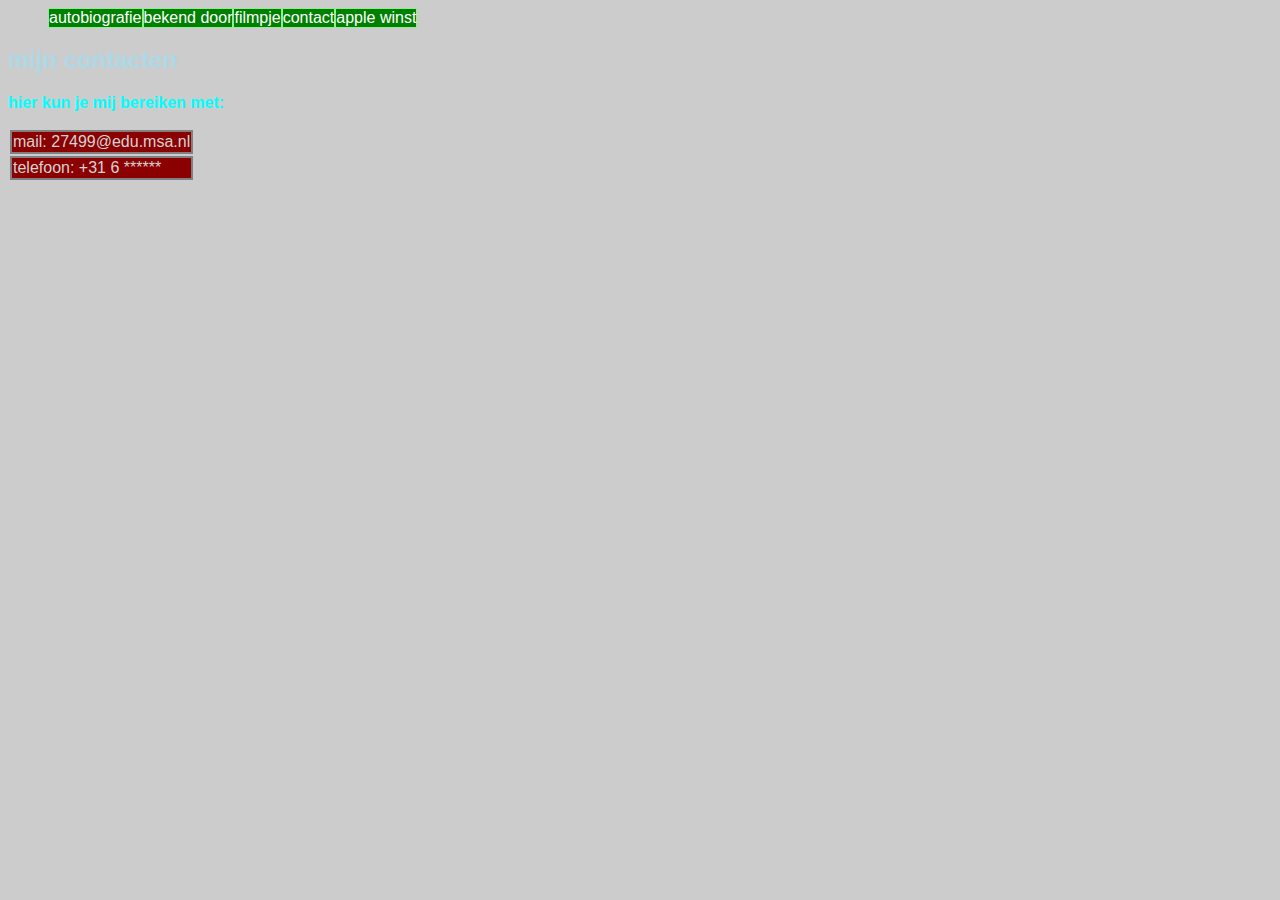
==== contact.html @ e59d68d1 "Add files via upload" ====
<html>
  <head>
    <title>contact</title>
    <link rel="stylesheet" href="style.css">
  </head>
  <body>
    <ul id="menu">
      <li><a href="index.html"> autobiografie </a></li>
      <li><a href="bekend door.html"> bekend door </a></li>
      <li><a href="filmpje.html"> filmpje </a></li>
      <li><a href="contact.html"> contact </a></li>
      <li><a href="winst apple.html"> apple winst </a></li>
    </ul>
    <br>
    <h2 class="title">mijn contacten</h2>
    <p class="kopje">
      <strong>hier kun je mij bereiken met:</strong>
    </p>
    <table>
      <tr>
      <td>mail: 27499@edu.msa.nl</td>
      </tr>
      <tr>
      <td>telefoon: +31 6 ******</td>
      </tr>
    </table>
    <p>
      <iframe src="https://www.google.com/maps/embed?pb=!1m18!1m12!1m3!1d2436.4921371412197!2d4.916389950635949!3d52.3614957796853!2m3!1f0!2f0!3f0!3m2!1i1024!2i768!4f13.1!3m3!1m2!1s0x47c609711f21356f%3A0x4698c2612bcb276b!2sMetis%20Montessori%20Lyceum!5e0!3m2!1snl!2snl!4v1634281567650!5m2!1snl!2snl" width="400" height="400" style="border:0;" allowfullscreen="" loading="lazy"></iframe>
    </p>
  </body>
</html>
---- style.css ----
body {
 background-image: url("https://1.bp.blogspot.com/-3d4pXrM5YGY/UOgZf7pLbbI/AAAAAAAAKz8/dI-utiG63ms/s1600/apple-wallpaper-in-alle-kleuren-van-de-regenboog.jpg");
 background-color: #cccccc;
 background-repeat: no-repeat;
 background-position: 50% 0px;
 background-size: 100% 100%;
 font: caption;
 color: aquamarine;
}
a {
  color: rgb(81, 81, 221)
}

#menu li {
  display: inline;
  float: left;
  border: 1px solid lightgreen;
  background: green

}
#menu a {
  color: white;
  text-decoration: none;

}

#menu a:hover {
  color: black;
  font-size: 25px;
}

.kopje {
  color: cyan;
}

.title{
  color: lightblue;
}

th, td {
  border-collapse: collapse;
  border: 2px solid gray;
}

td {
  background: darkred;
  color: lightgray;
}

.tabel {
  background:black;
  color: lightgray;
}

.belangerijk {
  color: yellow;
}

.leeg {
  background: #900C3F;
}
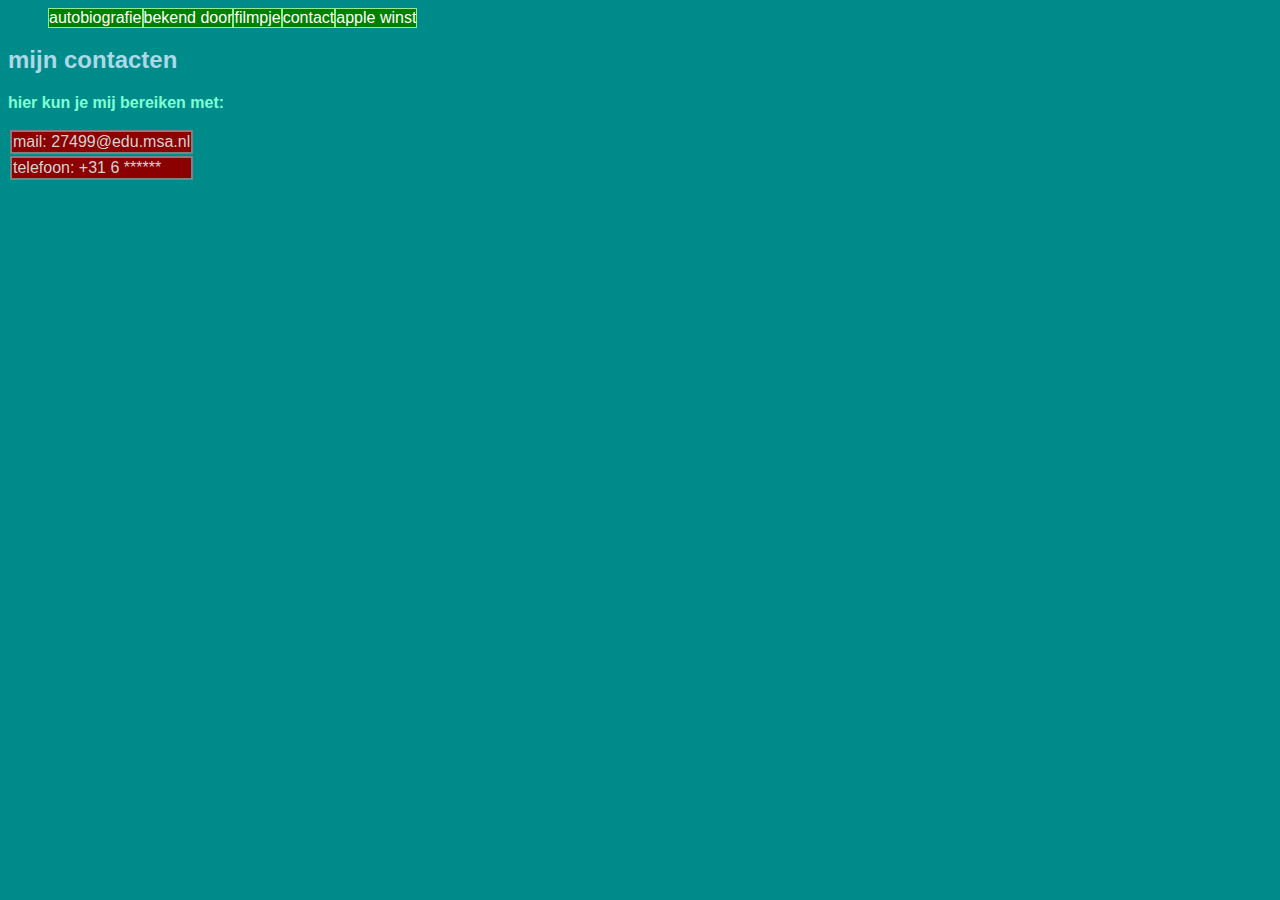
==== commit 03310602: "update" ====
--- a/contact.html
+++ b/contact.html
@@ -13,7 +13,7 @@
     </ul>
     <br>
     <h2 class="title">mijn contacten</h2>
-    <p class="kopje">
+    <p>
       <strong>hier kun je mij bereiken met:</strong>
     </p>
     <table>
--- a/style.css
+++ b/style.css
@@ -1,11 +1,12 @@
 body {
  background-image: url("https://1.bp.blogspot.com/-3d4pXrM5YGY/UOgZf7pLbbI/AAAAAAAAKz8/dI-utiG63ms/s1600/apple-wallpaper-in-alle-kleuren-van-de-regenboog.jpg");
- background-color: #cccccc;
+ background-color: darkcyan;
  background-repeat: no-repeat;
  background-position: 50% 0px;
- background-size: 100% 100%;
+ background-size: 100%;
  font: caption;
  color: aquamarine;
+ background-attachment: fixed;
 }
 a {
   color: rgb(81, 81, 221)
@@ -26,7 +27,7 @@
 
 #menu a:hover {
   color: black;
-  font-size: 25px;
+  font-size: 20px;
 }
 
 .kopje {
